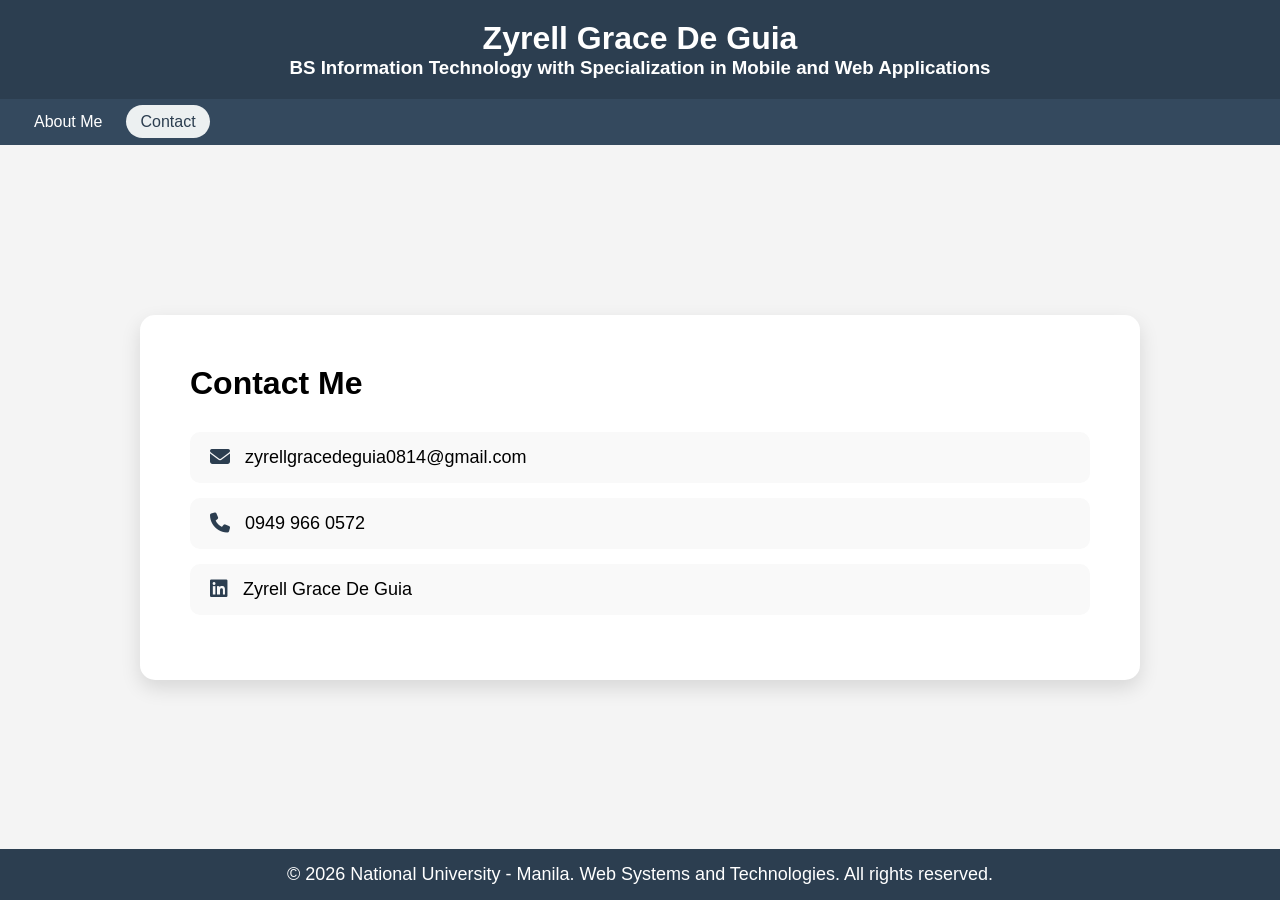
==== contact.html @ 3fecb83a "Add files via upload" ====
<!DOCTYPE html>
<html lang="en">

<head>
    <meta charset="UTF-8">
    <title>My Personal Website | Contact Me</title>

    <link rel="stylesheet" href="https://cdnjs.cloudflare.com/ajax/libs/font-awesome/6.5.0/css/all.min.css">

    <style>
        * {
            box-sizing: border-box;
            margin: 0;
            padding: 0;
        }

        body {
            font-family: Arial, sans-serif;
            background-color: #f4f4f4;
            scroll-behavior: smooth;
            display: flex;
            flex-direction: column;
            min-height: 100vh;
        }

        h2 {
            font-size: 32px;
            margin-bottom: 20px;
        }

        header {
            background-color: #2c3e50;
            color: white;
            text-align: center;
            padding: 20px;
        }

        nav {
            background-color: #34495e;
            position: sticky;
            top: 0;
        }

        .nav-container {
            max-width: 1100px;
            margin: 0;
            padding: 14px 20px;
            display: flex;
            justify-content: flex-start;
            align-items: center;
        }

        nav ul {
            margin-left: 0;
            padding-left: 0;
            display: flex;
            list-style: none;
            gap: 10px;
        }

        nav a {
            color: white;
            text-decoration: none;
            padding: 8px 14px;
            border-radius: 25px;
        }

        nav a.active {
            background-color: #ecf0f1;
            color: #2c3e50;
        }

        nav a:hover {
            background-color: #ecf0f1;
            color: #2c3e50;
        }

        section {
            flex: 1;
            display: flex;
            justify-content: center;
            align-items: center;
            padding: 80px 20px;
        }

        .content {
            background: white;
            padding: 50px;
            border-radius: 15px;
            max-width: 1000px;
            width: 100%;
            box-shadow: 0 8px 20px rgba(0,0,0,0.12);
        }

        .contact-list {
            margin-top: 30px;
        }

        .contact-item {
            display: flex;
            align-items: center;
            gap: 15px;
            background: #f9f9f9;
            padding: 15px 20px;
            border-radius: 10px;
            margin-bottom: 15px;
            transition: 0.3s;
        }

        .contact-item:hover {
            transform: translateY(-3px);
            box-shadow: 0 4px 10px rgba(0,0,0,0.1);
        }

        .contact-item i {
            font-size: 20px;
            color: #2c3e50;
        }

        .contact-item a {
            color: black;
            text-decoration: none;
            font-size: 18px;
        }

        footer {
            text-align: center;
            padding: 15px;
            background-color: #2c3e50;
            color: white;
        }

        footer p {
            font-size: 18px;
        }

    </style>

</head>

<body>

<header>
    <h1>Zyrell Grace De Guia</h1>
    <h3>BS Information Technology with Specialization in Mobile and Web Applications</h3>
</header>

<nav>
    <div class="nav-container">
        <ul>
            <li><a href="index.html">About Me</a></li>
            <li><a href="contact.html" class="active">Contact</a></li>
        </ul>
    </div>
</nav>

<section id="contact">
    <div class="content">
        <h2>Contact Me</h2>

        <div class="contact-list">

            <div class="contact-item">
                <i class="fas fa-envelope"></i>
                <a>zyrellgracedeguia0814@gmail.com</a>
            </div>

            <div class="contact-item">
                <i class="fas fa-phone"></i>
                <a>0949 966 0572</a>
            </div>

            <div class="contact-item">
                <i class="fab fa-linkedin"></i>
                <a href="https://www.linkedin.com/in/zyrell-grace-d-2230ab2a9/">Zyrell Grace De Guia</a>
            </div>

        </div>
    </div>
</section>

<footer>
    <p>© 2026 National University - Manila. Web Systems and Technologies. All rights reserved.</p>
</footer>

</body>
</html>
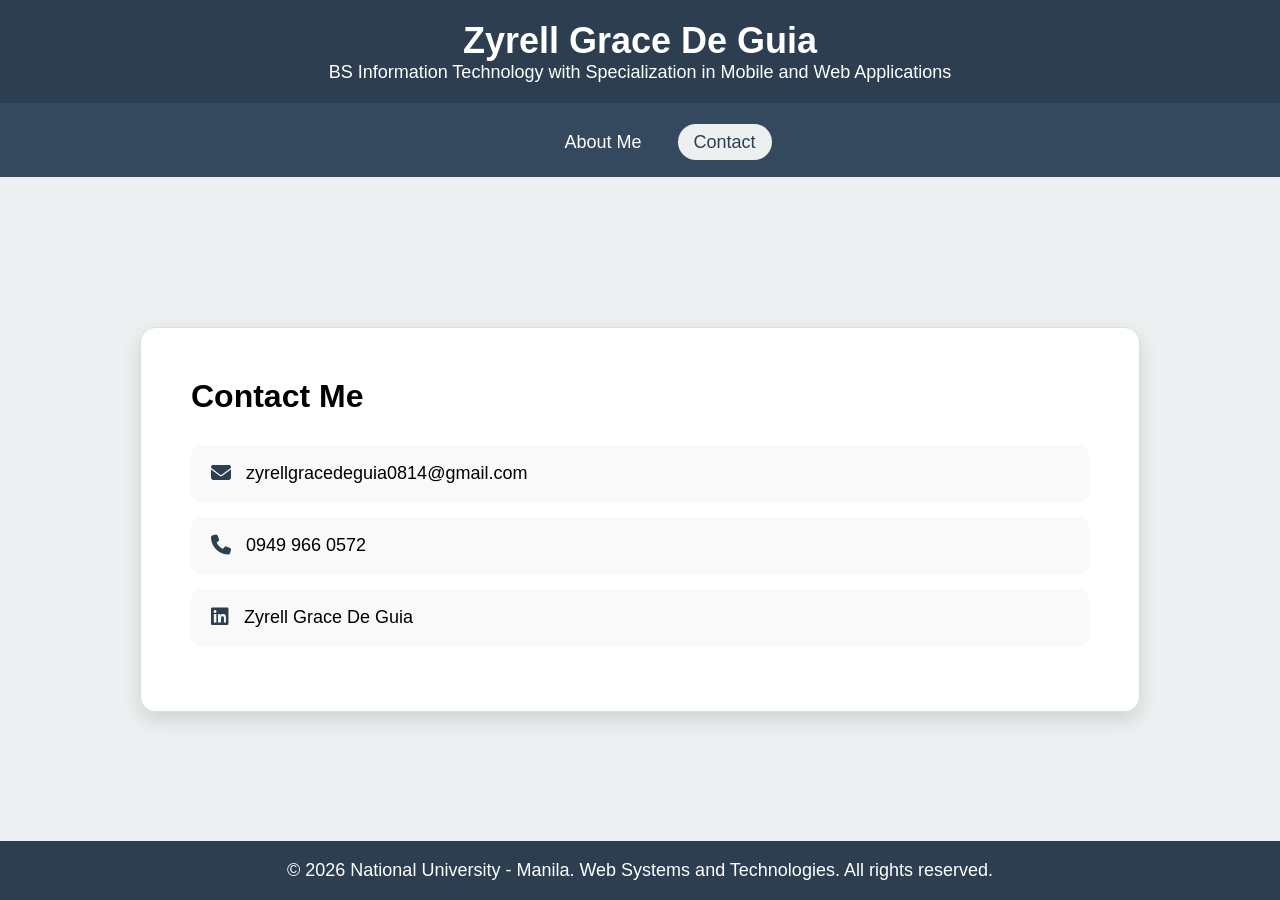
==== commit 62f4ae4c: "Week 5 - Box Model Improvements" ====
--- a/contact.html
+++ b/contact.html
@@ -3,139 +3,10 @@
 
 <head>
     <meta charset="UTF-8">
-    <title>My Personal Website | Contact Me</title>
+    <title>My Personal Website</title>
 
     <link rel="stylesheet" href="https://cdnjs.cloudflare.com/ajax/libs/font-awesome/6.5.0/css/all.min.css">
-
-    <style>
-        * {
-            box-sizing: border-box;
-            margin: 0;
-            padding: 0;
-        }
-
-        body {
-            font-family: Arial, sans-serif;
-            background-color: #f4f4f4;
-            scroll-behavior: smooth;
-            display: flex;
-            flex-direction: column;
-            min-height: 100vh;
-        }
-
-        h2 {
-            font-size: 32px;
-            margin-bottom: 20px;
-        }
-
-        header {
-            background-color: #2c3e50;
-            color: white;
-            text-align: center;
-            padding: 20px;
-        }
-
-        nav {
-            background-color: #34495e;
-            position: sticky;
-            top: 0;
-        }
-
-        .nav-container {
-            max-width: 1100px;
-            margin: 0;
-            padding: 14px 20px;
-            display: flex;
-            justify-content: flex-start;
-            align-items: center;
-        }
-
-        nav ul {
-            margin-left: 0;
-            padding-left: 0;
-            display: flex;
-            list-style: none;
-            gap: 10px;
-        }
-
-        nav a {
-            color: white;
-            text-decoration: none;
-            padding: 8px 14px;
-            border-radius: 25px;
-        }
-
-        nav a.active {
-            background-color: #ecf0f1;
-            color: #2c3e50;
-        }
-
-        nav a:hover {
-            background-color: #ecf0f1;
-            color: #2c3e50;
-        }
-
-        section {
-            flex: 1;
-            display: flex;
-            justify-content: center;
-            align-items: center;
-            padding: 80px 20px;
-        }
-
-        .content {
-            background: white;
-            padding: 50px;
-            border-radius: 15px;
-            max-width: 1000px;
-            width: 100%;
-            box-shadow: 0 8px 20px rgba(0,0,0,0.12);
-        }
-
-        .contact-list {
-            margin-top: 30px;
-        }
-
-        .contact-item {
-            display: flex;
-            align-items: center;
-            gap: 15px;
-            background: #f9f9f9;
-            padding: 15px 20px;
-            border-radius: 10px;
-            margin-bottom: 15px;
-            transition: 0.3s;
-        }
-
-        .contact-item:hover {
-            transform: translateY(-3px);
-            box-shadow: 0 4px 10px rgba(0,0,0,0.1);
-        }
-
-        .contact-item i {
-            font-size: 20px;
-            color: #2c3e50;
-        }
-
-        .contact-item a {
-            color: black;
-            text-decoration: none;
-            font-size: 18px;
-        }
-
-        footer {
-            text-align: center;
-            padding: 15px;
-            background-color: #2c3e50;
-            color: white;
-        }
-
-        footer p {
-            font-size: 18px;
-        }
-
-    </style>
-
+    <link rel="stylesheet" href="style.css">
 </head>
 
 <body>
@@ -149,7 +20,7 @@
     <div class="nav-container">
         <ul>
             <li><a href="index.html">About Me</a></li>
-            <li><a href="contact.html" class="active">Contact</a></li>
+            <li><a class="active" href="contact.html">Contact</a></li>
         </ul>
     </div>
 </nav>
@@ -161,18 +32,18 @@
         <div class="contact-list">
 
             <div class="contact-item">
-                <i class="fas fa-envelope"></i>
-                <a>zyrellgracedeguia0814@gmail.com</a>
+                <i class="fas fa-envelope"></i>zyrellgracedeguia0814@gmail.com</a>
             </div>
 
             <div class="contact-item">
-                <i class="fas fa-phone"></i>
-                <a>0949 966 0572</a>
+                <i class="fas fa-phone"></i>0949 966 0572</a>
             </div>
 
             <div class="contact-item">
                 <i class="fab fa-linkedin"></i>
-                <a href="https://www.linkedin.com/in/zyrell-grace-d-2230ab2a9/">Zyrell Grace De Guia</a>
+                <a href="https://www.linkedin.com/in/zyrell-grace-d-2230ab2a9/" target="_blank">
+                    Zyrell Grace De Guia
+                </a>
             </div>
 
         </div>
--- a/style.css
+++ b/style.css
@@ -0,0 +1,208 @@
+        * {
+            box-sizing: border-box;
+            margin: 0;
+            padding: 0;
+        }
+
+        body {
+            font-family: Arial, sans-serif;
+            font-size: 18px;
+            background-color: #ecf0f1; 
+            scroll-behavior: smooth;
+            display: flex;
+            flex-direction: column;
+            min-height: 100vh;
+        }
+
+
+        h1 {
+            font-size: 36px;
+        }
+
+        h2 {
+            font-size: 32px;
+            margin-bottom: 20px;
+        }
+
+        h3 {
+            font-size: 18px;
+            font-weight: normal;
+        }
+
+        p {
+            line-height: 1.6;
+        }
+
+        a {
+            font-size: 18px;
+        }
+
+        header {
+            background-color: #2c3e50;
+            color: white;
+            text-align: center;
+            padding: 20px;
+        }
+
+        nav {
+            background-color: #34495e;
+            position: sticky;
+            top: 0;
+        }
+
+        .nav-container {
+            max-width: 1100px;
+            margin: auto;
+            padding: 14px 20px;
+            display: flex;
+            justify-content: center;
+            align-items: center;
+        }
+
+        nav ul {
+            display: flex;
+            list-style: none;
+            gap: 20px;
+        }
+
+        nav a {
+            color: white;
+            text-decoration: none;
+            padding: 8px 16px;
+            border-radius: 25px;
+        }
+
+        nav a.active,
+        nav a:hover {
+            background-color: #ecf0f1;
+            color: #2c3e50;
+        }
+
+        section {
+            flex: 1;
+            display: flex;
+            justify-content: center;
+            align-items: center;
+            padding: 80px 20px;
+        }
+
+        .content {
+            background: white;
+            padding: 50px;
+            border-radius: 15px;
+            max-width: 1000px;
+            width: 100%;
+            box-shadow: 0 8px 20px rgba(0,0,0,0.12);
+            border: 1px solid #ddd;
+            margin-top: 20px;
+        }
+        
+
+        .contact-list {
+            margin-top: 30px;
+        }
+
+        .contact-item {
+            display: flex;
+            align-items: center;
+            gap: 15px;
+            background: #f9f9f9;
+            padding: 18px 20px;
+            border-radius: 10px;
+            margin-bottom: 15px;
+            transition: 0.3s;
+        }
+
+        .contact-item:hover {
+            transform: translateY(-3px);
+            box-shadow: 0 4px 10px rgba(0,0,0,0.1);
+        }
+
+        .contact-item i {
+            font-size: 20px;
+            color: #2c3e50;
+        }
+
+        .contact-item a {
+            color: black;
+            text-decoration: none;
+        }
+
+        .about-container {
+            display: flex;
+            gap: 50px;
+            flex-wrap: wrap;
+        }
+
+        .about-image img {
+            width: 200px;
+            max-width: 100%;
+            height: auto;
+            border-radius: 50%;
+        }
+
+        .about-text {
+            max-width: 500px;
+        }
+
+        .about-text p {
+            margin-bottom: 15px;
+        }
+
+        .about-buttons {
+            margin-top: 20px;
+        }
+
+        .btn {
+            padding: 10px 20px;
+            border-radius: 25px;
+            background: #2c3e50;
+            color: white;
+            text-decoration: none;
+            margin-right: 10px;
+        }
+
+        .btn.secondary {
+            background: #dfe6e9;
+            color: #2c3e50;
+        }
+
+        ul, ol {
+            margin-top: 15px;
+            padding-left: 40px;
+        }
+
+        li {
+            margin-bottom: 10px;
+            font-size: 18px;
+        }
+
+        .icon {
+            margin-right: 10px;
+        }
+
+        #about { background: #fff; }
+        #hobbies { background: #ecf0f1; }
+        #websites { background: #fff; }
+
+        #websites a {
+            text-decoration: none;
+            color: #2c3e50;
+            font-weight: 500;
+        }
+
+        #websites li:hover {
+            transform: translateX(5px);
+            transition: 0.2s;
+        }
+
+        footer {
+            text-align: center;
+            padding: 15px;
+            background-color: #2c3e50;
+            color: white;
+        }
+
+        footer p {
+            font-size: 18px;
+        }
